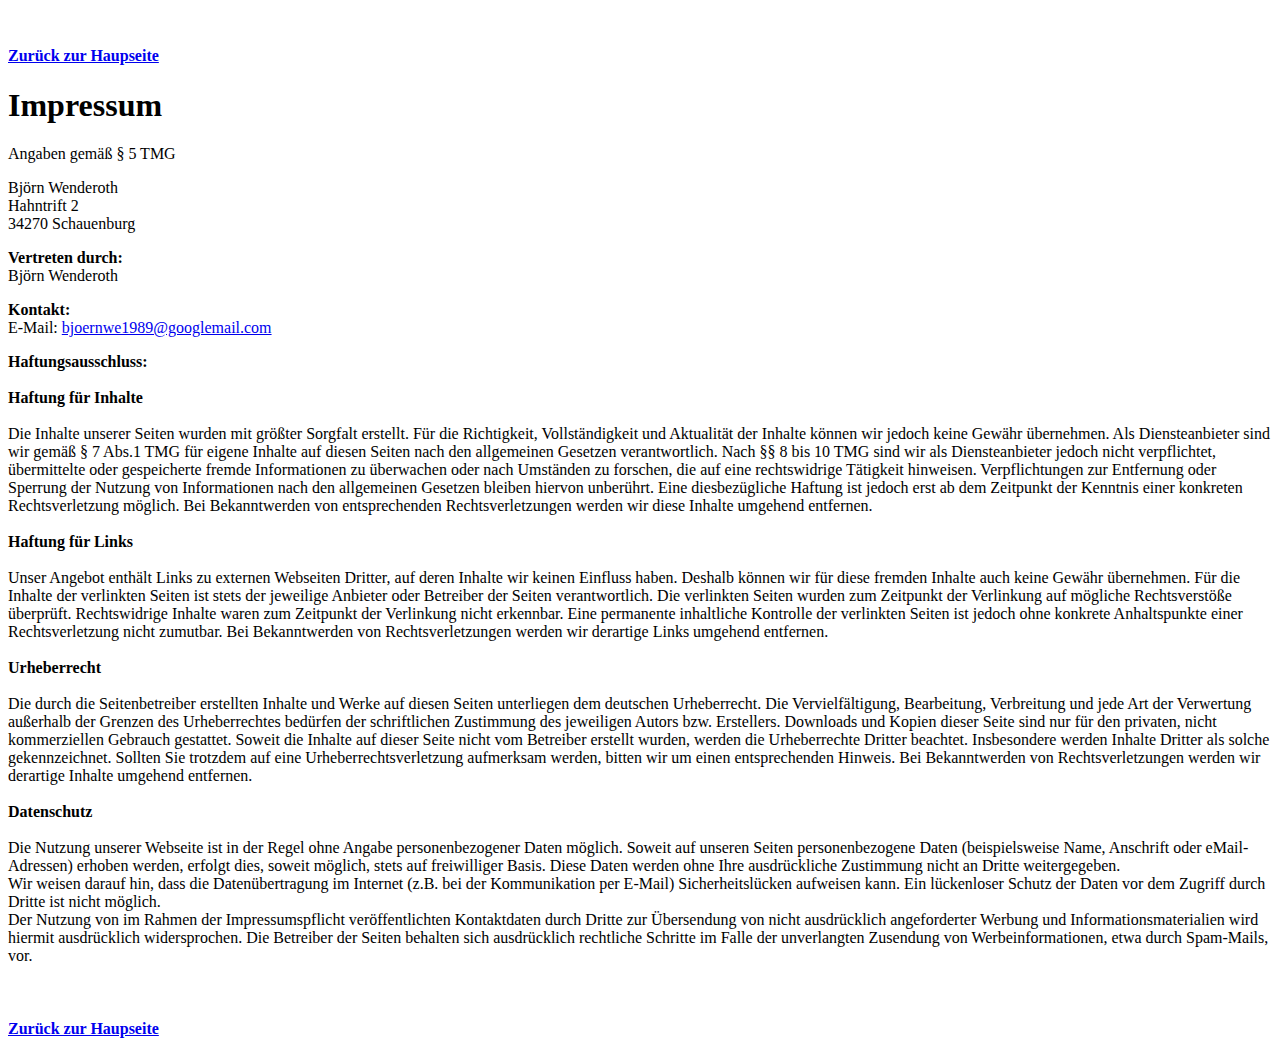
==== impressum.html @ 0fcd93f6 "finish" ====
<!DOCTYPE html>
<html lang="de">

<head>
	<meta charset="utf-8">
	<meta name = "viewport" content="width=device-width, initial-scale=1">
	<title>IMPRESSUM</title>
<body>
<div class='impressum'> <br>
<div> <h4> <a href="index.html">Zurück zur Haupseite</a> </h4></div>

<h1>Impressum</h1><p>Angaben gemäß § 5 TMG</p><p>Björn Wenderoth<br> 
Hahntrift 2<br> 
34270 Schauenburg<br> 
</p><p> <strong>Vertreten durch: </strong><br>
Björn Wenderoth<br>
</p><p><strong>Kontakt:</strong> <br>
E-Mail: <a href='mailto:max@muster.de'>bjoernwe1989@googlemail.com</a></br>
<p><strong>Haftungsausschluss: </strong><br><br><strong>Haftung für Inhalte</strong><br><br>
Die Inhalte unserer Seiten wurden mit größter Sorgfalt erstellt. Für die Richtigkeit, Vollständigkeit und Aktualität der Inhalte können wir jedoch keine Gewähr übernehmen. Als Diensteanbieter sind wir gemäß § 7 Abs.1 TMG für eigene Inhalte auf diesen Seiten nach den allgemeinen Gesetzen verantwortlich. Nach §§ 8 bis 10 TMG sind wir als Diensteanbieter jedoch nicht verpflichtet, übermittelte oder gespeicherte fremde Informationen zu überwachen oder nach Umständen zu forschen, die auf eine rechtswidrige Tätigkeit hinweisen. Verpflichtungen zur Entfernung oder Sperrung der Nutzung von Informationen nach den allgemeinen Gesetzen bleiben hiervon unberührt. Eine diesbezügliche Haftung ist jedoch erst ab dem Zeitpunkt der Kenntnis einer konkreten Rechtsverletzung möglich. Bei Bekanntwerden von entsprechenden Rechtsverletzungen werden wir diese Inhalte umgehend entfernen.<br><br><strong>Haftung für Links</strong><br><br>
Unser Angebot enthält Links zu externen Webseiten Dritter, auf deren Inhalte wir keinen Einfluss haben. Deshalb können wir für diese fremden Inhalte auch keine Gewähr übernehmen. Für die Inhalte der verlinkten Seiten ist stets der jeweilige Anbieter oder Betreiber der Seiten verantwortlich. Die verlinkten Seiten wurden zum Zeitpunkt der Verlinkung auf mögliche Rechtsverstöße überprüft. Rechtswidrige Inhalte waren zum Zeitpunkt der Verlinkung nicht erkennbar. Eine permanente inhaltliche Kontrolle der verlinkten Seiten ist jedoch ohne konkrete Anhaltspunkte einer Rechtsverletzung nicht zumutbar. Bei Bekanntwerden von Rechtsverletzungen werden wir derartige Links umgehend entfernen.<br><br><strong>Urheberrecht</strong><br><br>
Die durch die Seitenbetreiber erstellten Inhalte und Werke auf diesen Seiten unterliegen dem deutschen Urheberrecht. Die Vervielfältigung, Bearbeitung, Verbreitung und jede Art der Verwertung außerhalb der Grenzen des Urheberrechtes bedürfen der schriftlichen Zustimmung des jeweiligen Autors bzw. Erstellers. Downloads und Kopien dieser Seite sind nur für den privaten, nicht kommerziellen Gebrauch gestattet. Soweit die Inhalte auf dieser Seite nicht vom Betreiber erstellt wurden, werden die Urheberrechte Dritter beachtet. Insbesondere werden Inhalte Dritter als solche gekennzeichnet. Sollten Sie trotzdem auf eine Urheberrechtsverletzung aufmerksam werden, bitten wir um einen entsprechenden Hinweis. Bei Bekanntwerden von Rechtsverletzungen werden wir derartige Inhalte umgehend entfernen.<br><br><strong>Datenschutz</strong><br><br>
Die Nutzung unserer Webseite ist in der Regel ohne Angabe personenbezogener Daten möglich. Soweit auf unseren Seiten personenbezogene Daten (beispielsweise Name, Anschrift oder eMail-Adressen) erhoben werden, erfolgt dies, soweit möglich, stets auf freiwilliger Basis. Diese Daten werden ohne Ihre ausdrückliche Zustimmung nicht an Dritte weitergegeben. <br>
Wir weisen darauf hin, dass die Datenübertragung im Internet (z.B. bei der Kommunikation per E-Mail) Sicherheitslücken aufweisen kann. Ein lückenloser Schutz der Daten vor dem Zugriff durch Dritte ist nicht möglich. <br>
Der Nutzung von im Rahmen der Impressumspflicht veröffentlichten Kontaktdaten durch Dritte zur Übersendung von nicht ausdrücklich angeforderter Werbung und Informationsmaterialien wird hiermit ausdrücklich widersprochen. Die Betreiber der Seiten behalten sich ausdrücklich rechtliche Schritte im Falle der unverlangten Zusendung von Werbeinformationen, etwa durch Spam-Mails, vor.<br>
</p><br> 
 
<div> <h4> <a href="index.html">Zurück zur Haupseite</a> </h4></div>
 </div>
</body>
</html>
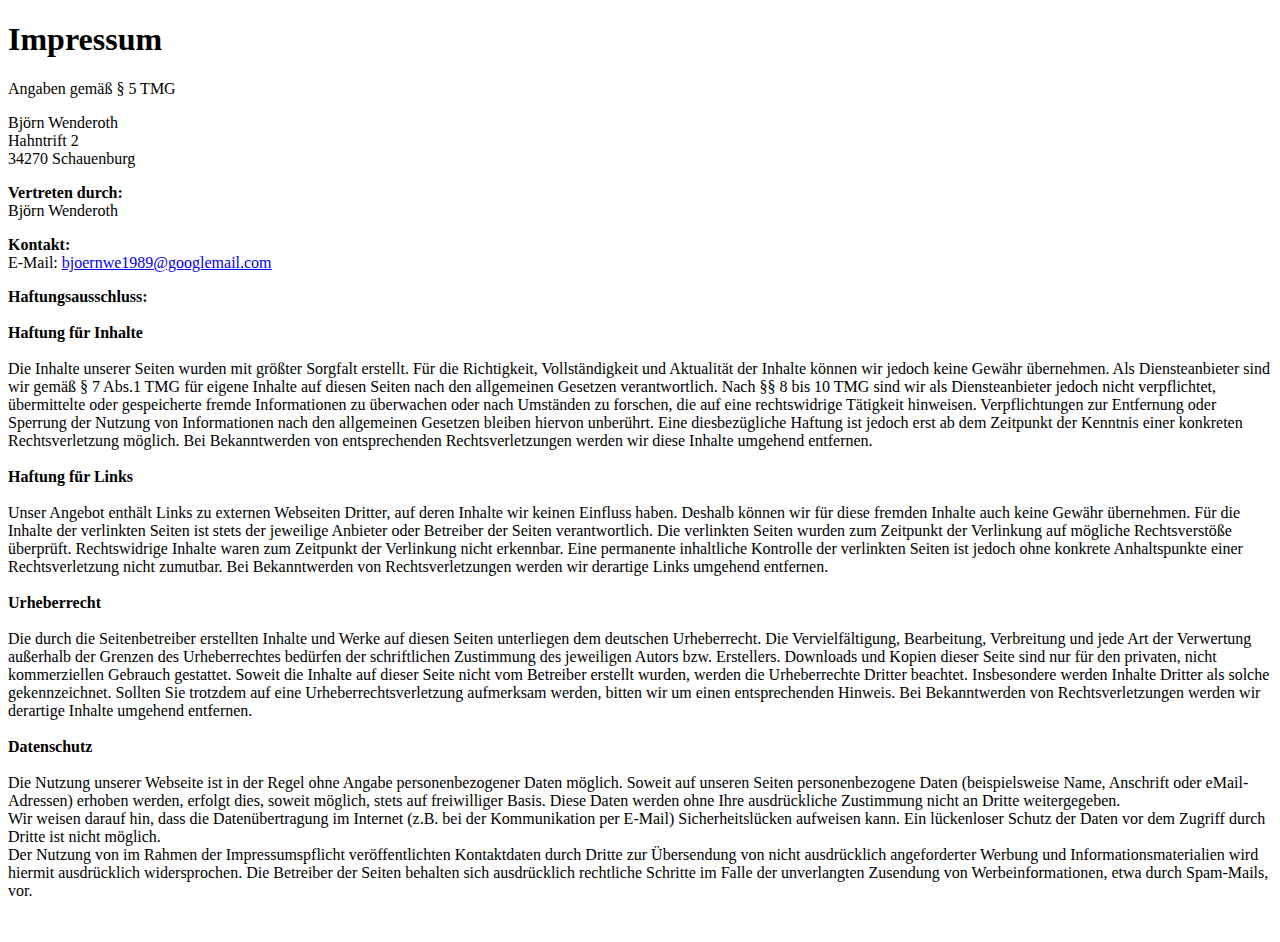
==== commit 7217af61: "projectFinish" ====
--- a/impressum.html
+++ b/impressum.html
@@ -2,30 +2,61 @@
 <html lang="de">
 
 <head>
-	<meta charset="utf-8">
-	<meta name = "viewport" content="width=device-width, initial-scale=1">
-	<title>IMPRESSUM</title>
+    <meta charset="utf-8">
+    <meta name="viewport" content="width=device-width, initial-scale=1">
+    <title>IMPRESSUM</title>
 <body>
-<div class='impressum'> <br>
-<div> <h4> <a href="index.html">Zurück zur Haupseite</a> </h4></div>
+    <h1>Impressum</h1>
+    <p>Angaben gemäß § 5 TMG</p>
+    <p>Björn Wenderoth<br>
+        Hahntrift 2<br>
+        34270 Schauenburg<br>
+    </p>
+    <p> <strong>Vertreten durch: </strong><br>
+        Björn Wenderoth<br>
+    </p>
+    <p><strong>Kontakt:</strong> <br>
+        E-Mail: <a href='mailto:max@muster.de'>bjoernwe1989@googlemail.com</a></br>
+    <p><strong>Haftungsausschluss: </strong><br><br><strong>Haftung für Inhalte</strong><br><br>
+        Die Inhalte unserer Seiten wurden mit größter Sorgfalt erstellt. Für die Richtigkeit, Vollständigkeit und
+        Aktualität der Inhalte können wir jedoch keine Gewähr übernehmen. Als Diensteanbieter sind wir gemäß § 7
+        Abs.1 TMG für eigene Inhalte auf diesen Seiten nach den allgemeinen Gesetzen verantwortlich. Nach §§ 8 bis
+        10 TMG sind wir als Diensteanbieter jedoch nicht verpflichtet, übermittelte oder gespeicherte fremde
+        Informationen zu überwachen oder nach Umständen zu forschen, die auf eine rechtswidrige Tätigkeit hinweisen.
+        Verpflichtungen zur Entfernung oder Sperrung der Nutzung von Informationen nach den allgemeinen Gesetzen
+        bleiben hiervon unberührt. Eine diesbezügliche Haftung ist jedoch erst ab dem Zeitpunkt der Kenntnis einer
+        konkreten Rechtsverletzung möglich. Bei Bekanntwerden von entsprechenden Rechtsverletzungen werden wir diese
+        Inhalte umgehend entfernen.<br><br><strong>Haftung für Links</strong><br><br>
+        Unser Angebot enthält Links zu externen Webseiten Dritter, auf deren Inhalte wir keinen Einfluss haben.
+        Deshalb können wir für diese fremden Inhalte auch keine Gewähr übernehmen. Für die Inhalte der verlinkten
+        Seiten ist stets der jeweilige Anbieter oder Betreiber der Seiten verantwortlich. Die verlinkten Seiten
+        wurden zum Zeitpunkt der Verlinkung auf mögliche Rechtsverstöße überprüft. Rechtswidrige Inhalte waren zum
+        Zeitpunkt der Verlinkung nicht erkennbar. Eine permanente inhaltliche Kontrolle der verlinkten Seiten ist
+        jedoch ohne konkrete Anhaltspunkte einer Rechtsverletzung nicht zumutbar. Bei Bekanntwerden von
+        Rechtsverletzungen werden wir derartige Links umgehend
+        entfernen.<br><br><strong>Urheberrecht</strong><br><br>
+        Die durch die Seitenbetreiber erstellten Inhalte und Werke auf diesen Seiten unterliegen dem deutschen
+        Urheberrecht. Die Vervielfältigung, Bearbeitung, Verbreitung und jede Art der Verwertung außerhalb der
+        Grenzen des Urheberrechtes bedürfen der schriftlichen Zustimmung des jeweiligen Autors bzw. Erstellers.
+        Downloads und Kopien dieser Seite sind nur für den privaten, nicht kommerziellen Gebrauch gestattet. Soweit
+        die Inhalte auf dieser Seite nicht vom Betreiber erstellt wurden, werden die Urheberrechte Dritter beachtet.
+        Insbesondere werden Inhalte Dritter als solche gekennzeichnet. Sollten Sie trotzdem auf eine
+        Urheberrechtsverletzung aufmerksam werden, bitten wir um einen entsprechenden Hinweis. Bei Bekanntwerden von
+        Rechtsverletzungen werden wir derartige Inhalte umgehend
+        entfernen.<br><br><strong>Datenschutz</strong><br><br>
+        Die Nutzung unserer Webseite ist in der Regel ohne Angabe personenbezogener Daten möglich. Soweit auf
+        unseren Seiten personenbezogene Daten (beispielsweise Name, Anschrift oder eMail-Adressen) erhoben werden,
+        erfolgt dies, soweit möglich, stets auf freiwilliger Basis. Diese Daten werden ohne Ihre ausdrückliche
+        Zustimmung nicht an Dritte weitergegeben. <br>
+        Wir weisen darauf hin, dass die Datenübertragung im Internet (z.B. bei der Kommunikation per E-Mail)
+        Sicherheitslücken aufweisen kann. Ein lückenloser Schutz der Daten vor dem Zugriff durch Dritte ist nicht
+        möglich. <br>
+        Der Nutzung von im Rahmen der Impressumspflicht veröffentlichten Kontaktdaten durch Dritte zur Übersendung
+        von nicht ausdrücklich angeforderter Werbung und Informationsmaterialien wird hiermit ausdrücklich
+        widersprochen. Die Betreiber der Seiten behalten sich ausdrücklich rechtliche Schritte im Falle der
+        unverlangten Zusendung von Werbeinformationen, etwa durch Spam-Mails, vor.<br>
+    </p><br>
+    </div>
+</body>
 
-<h1>Impressum</h1><p>Angaben gemäß § 5 TMG</p><p>Björn Wenderoth<br> 
-Hahntrift 2<br> 
-34270 Schauenburg<br> 
-</p><p> <strong>Vertreten durch: </strong><br>
-Björn Wenderoth<br>
-</p><p><strong>Kontakt:</strong> <br>
-E-Mail: <a href='mailto:max@muster.de'>bjoernwe1989@googlemail.com</a></br>
-<p><strong>Haftungsausschluss: </strong><br><br><strong>Haftung für Inhalte</strong><br><br>
-Die Inhalte unserer Seiten wurden mit größter Sorgfalt erstellt. Für die Richtigkeit, Vollständigkeit und Aktualität der Inhalte können wir jedoch keine Gewähr übernehmen. Als Diensteanbieter sind wir gemäß § 7 Abs.1 TMG für eigene Inhalte auf diesen Seiten nach den allgemeinen Gesetzen verantwortlich. Nach §§ 8 bis 10 TMG sind wir als Diensteanbieter jedoch nicht verpflichtet, übermittelte oder gespeicherte fremde Informationen zu überwachen oder nach Umständen zu forschen, die auf eine rechtswidrige Tätigkeit hinweisen. Verpflichtungen zur Entfernung oder Sperrung der Nutzung von Informationen nach den allgemeinen Gesetzen bleiben hiervon unberührt. Eine diesbezügliche Haftung ist jedoch erst ab dem Zeitpunkt der Kenntnis einer konkreten Rechtsverletzung möglich. Bei Bekanntwerden von entsprechenden Rechtsverletzungen werden wir diese Inhalte umgehend entfernen.<br><br><strong>Haftung für Links</strong><br><br>
-Unser Angebot enthält Links zu externen Webseiten Dritter, auf deren Inhalte wir keinen Einfluss haben. Deshalb können wir für diese fremden Inhalte auch keine Gewähr übernehmen. Für die Inhalte der verlinkten Seiten ist stets der jeweilige Anbieter oder Betreiber der Seiten verantwortlich. Die verlinkten Seiten wurden zum Zeitpunkt der Verlinkung auf mögliche Rechtsverstöße überprüft. Rechtswidrige Inhalte waren zum Zeitpunkt der Verlinkung nicht erkennbar. Eine permanente inhaltliche Kontrolle der verlinkten Seiten ist jedoch ohne konkrete Anhaltspunkte einer Rechtsverletzung nicht zumutbar. Bei Bekanntwerden von Rechtsverletzungen werden wir derartige Links umgehend entfernen.<br><br><strong>Urheberrecht</strong><br><br>
-Die durch die Seitenbetreiber erstellten Inhalte und Werke auf diesen Seiten unterliegen dem deutschen Urheberrecht. Die Vervielfältigung, Bearbeitung, Verbreitung und jede Art der Verwertung außerhalb der Grenzen des Urheberrechtes bedürfen der schriftlichen Zustimmung des jeweiligen Autors bzw. Erstellers. Downloads und Kopien dieser Seite sind nur für den privaten, nicht kommerziellen Gebrauch gestattet. Soweit die Inhalte auf dieser Seite nicht vom Betreiber erstellt wurden, werden die Urheberrechte Dritter beachtet. Insbesondere werden Inhalte Dritter als solche gekennzeichnet. Sollten Sie trotzdem auf eine Urheberrechtsverletzung aufmerksam werden, bitten wir um einen entsprechenden Hinweis. Bei Bekanntwerden von Rechtsverletzungen werden wir derartige Inhalte umgehend entfernen.<br><br><strong>Datenschutz</strong><br><br>
-Die Nutzung unserer Webseite ist in der Regel ohne Angabe personenbezogener Daten möglich. Soweit auf unseren Seiten personenbezogene Daten (beispielsweise Name, Anschrift oder eMail-Adressen) erhoben werden, erfolgt dies, soweit möglich, stets auf freiwilliger Basis. Diese Daten werden ohne Ihre ausdrückliche Zustimmung nicht an Dritte weitergegeben. <br>
-Wir weisen darauf hin, dass die Datenübertragung im Internet (z.B. bei der Kommunikation per E-Mail) Sicherheitslücken aufweisen kann. Ein lückenloser Schutz der Daten vor dem Zugriff durch Dritte ist nicht möglich. <br>
-Der Nutzung von im Rahmen der Impressumspflicht veröffentlichten Kontaktdaten durch Dritte zur Übersendung von nicht ausdrücklich angeforderter Werbung und Informationsmaterialien wird hiermit ausdrücklich widersprochen. Die Betreiber der Seiten behalten sich ausdrücklich rechtliche Schritte im Falle der unverlangten Zusendung von Werbeinformationen, etwa durch Spam-Mails, vor.<br>
-</p><br> 
- 
-<div> <h4> <a href="index.html">Zurück zur Haupseite</a> </h4></div>
- </div>
-</body>
 </html>